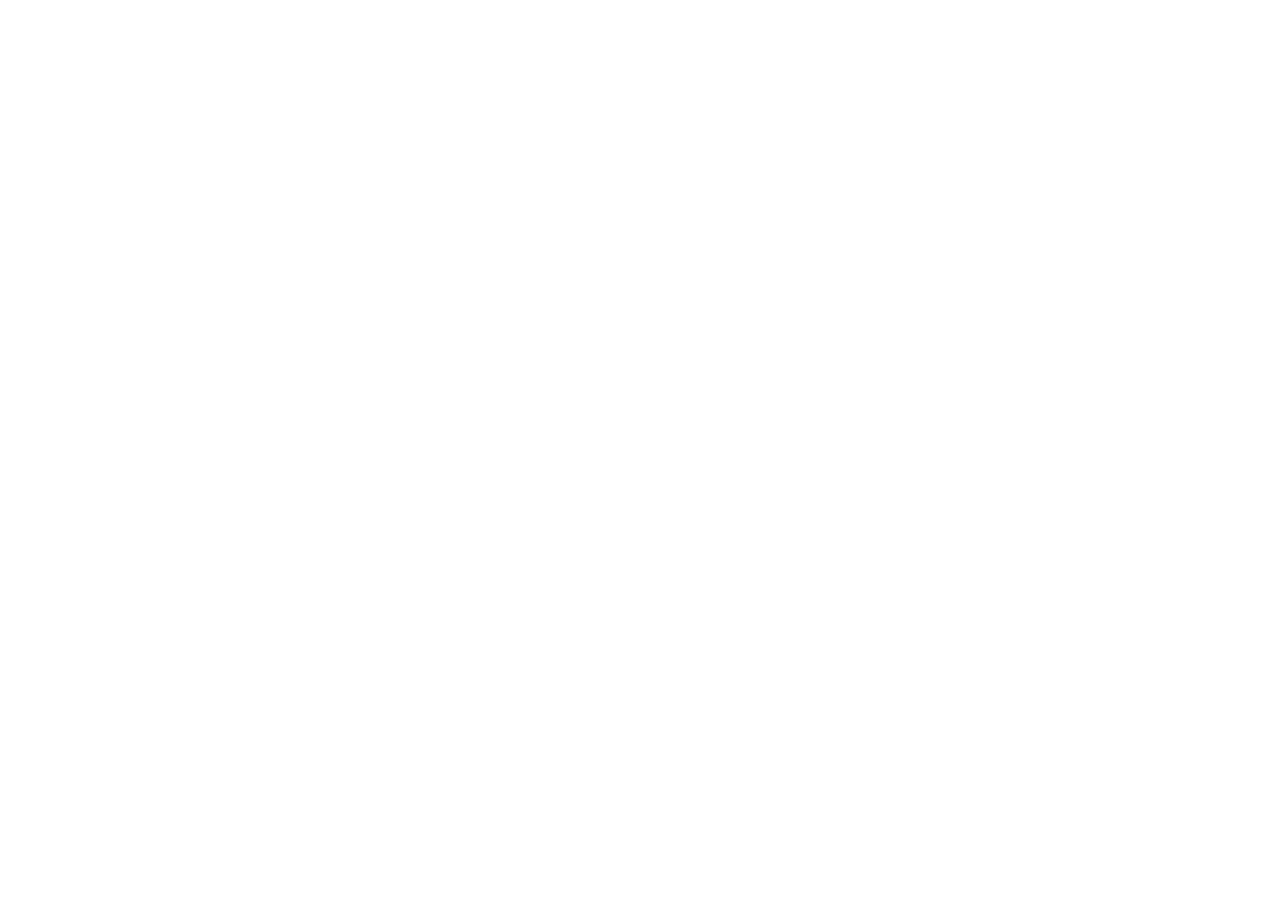
==== index.html @ 882f771e "test commit" ====
<!DOCTYPE html>
<html lang="en">
<head>
    <meta charset="UTF-8">
    <meta http-equiv="X-UA-Compatible" content="IE=edge">
    <meta name="viewport" content="width=device-width, initial-scale=1.0">
    <title>Document</title>
</head>
<body>
    
</body>
</html>
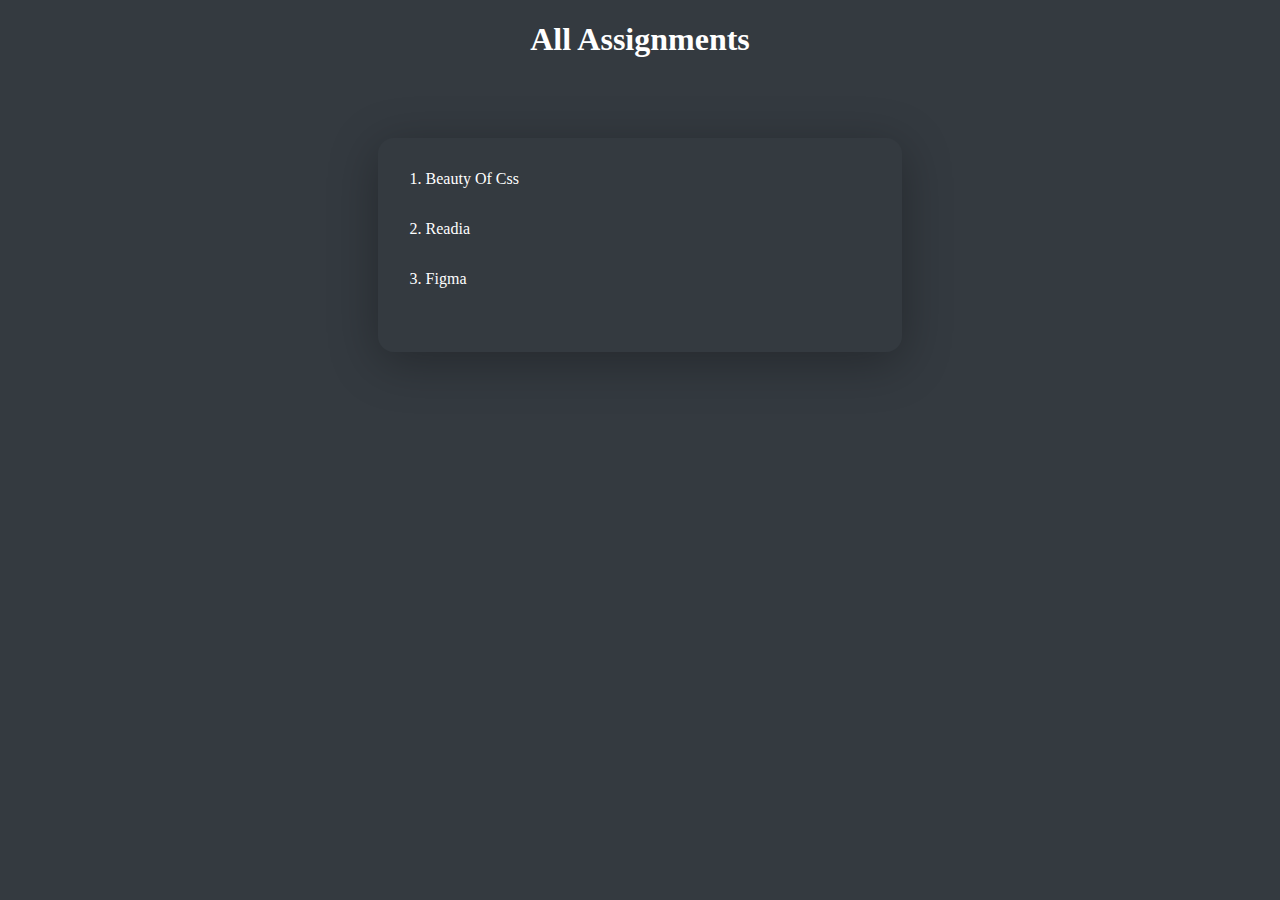
==== commit ec69fd9d: "links" ====
--- a/index.html
+++ b/index.html
@@ -4,9 +4,67 @@
     <meta charset="UTF-8">
     <meta http-equiv="X-UA-Compatible" content="IE=edge">
     <meta name="viewport" content="width=device-width, initial-scale=1.0">
-    <title>Document</title>
+    <title>All Assignments</title>
+
+    <style>
+        body{
+            margin: 0;
+            padding: 0;
+            background-color: #343a40;
+            color: #fff;
+        }
+
+        .container{
+            width: 60%;
+            margin: 0 auto;
+            text-align: center;
+        }
+
+        .link_box{
+            width: 60%;
+            margin: 0 auto;
+            padding: 2em;
+            text-align: start;
+            margin-top: 5em;
+            border-radius: 1em;
+            box-shadow: 0px 10px 50px rgba(0, 0, 0, 0.3);
+        }
+
+        .link{
+            text-decoration: none;
+            cursor: pointer;
+            color: #fff;
+        }
+
+        li{
+            list-style: none;
+            margin-bottom: 2em;
+        }
+
+        @media (max-width: 500px) {
+            .container{
+                width: 100%;
+            }
+        }
+    </style>
 </head>
 <body>
-    
+    <div class="container">
+        <h1>All Assignments</h1>
+
+        <div class="link_box">
+            <a target="_blank" class="link" href="https://kyawswarlynn14.github.io/frontend101/beautyOfCss/">
+                <li>1. Beauty Of Css</li>
+            </a>
+
+            <a target="_blank" class="link" href="https://kyawswarlynn14.github.io/frontend101/Readia/">
+                <li>2. Readia</li>
+            </a>
+
+            <a target="_blank" class="link" href="https://kyawswarlynn14.github.io/frontend101/figma/">
+                <li>3. Figma</li>
+            </a>
+        </div>
+    </div>
 </body>
 </html>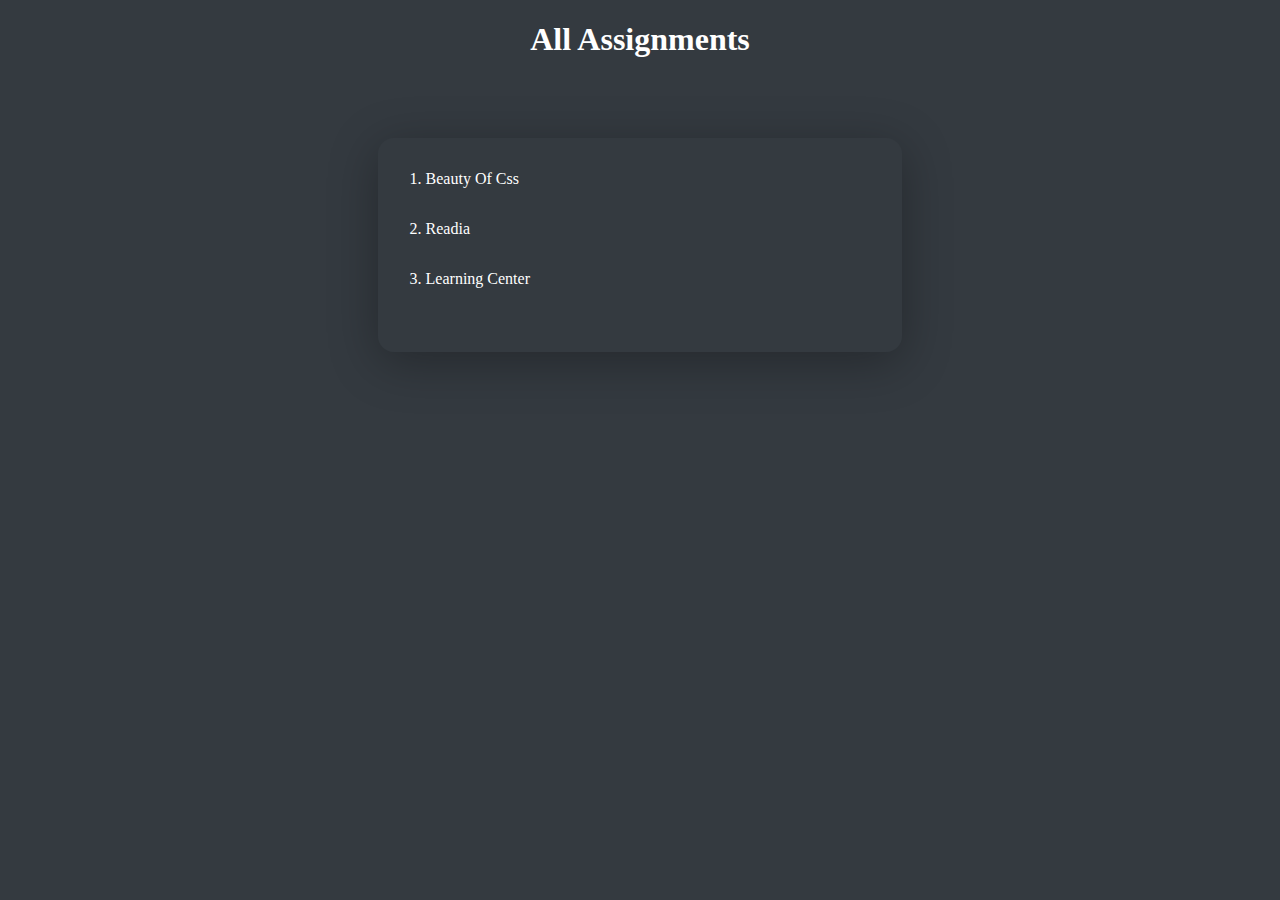
==== commit 4ace1256: "learning center" ====
--- a/index.html
+++ b/index.html
@@ -62,7 +62,7 @@
             </a>
 
             <a target="_blank" class="link" href="https://kyawswarlynn14.github.io/frontend101/figma/">
-                <li>3. Figma</li>
+                <li>3. Learning Center</li>
             </a>
         </div>
     </div>
